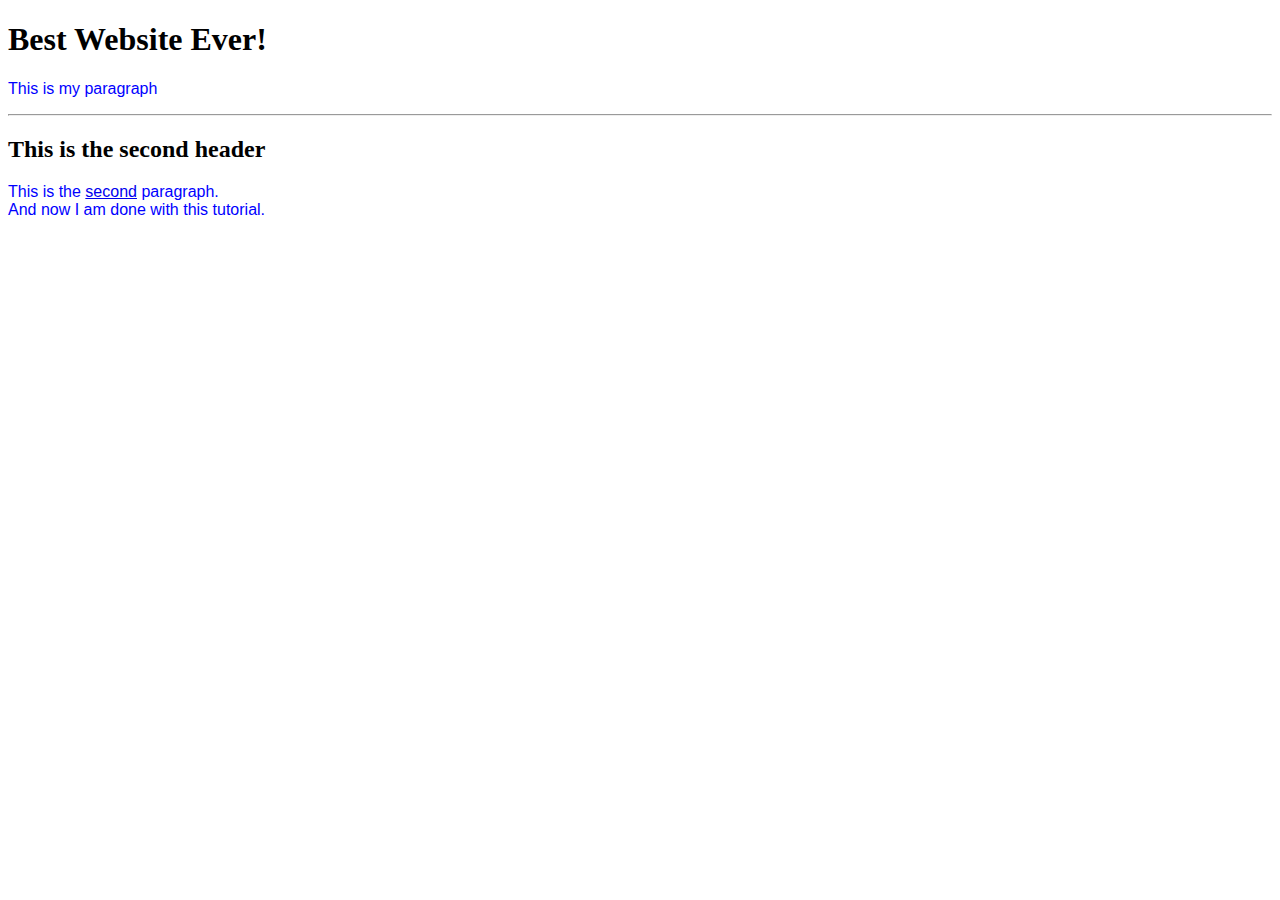
==== index.html @ 8f48e762 "Add files via upload" ====
<!DOCTYPE html>
<html>
<head>
	<title>
		This is the title
	</title>
	<style type="text/css">
		p {color: blue; font-family: arial;}
	</style>
</head>
<body>
	<!-- <a href="#poop"></a> -->
	<h1>Best Website Ever!</h1>
	<p>This is my paragraph</p>
	<hr />
	<h2>This is the second header</h2>
	<p>This is the <a href="https://www.facebook.com/">second</a> paragraph. <br /> And now I am done with this tutorial.</p>
</body>
</html>
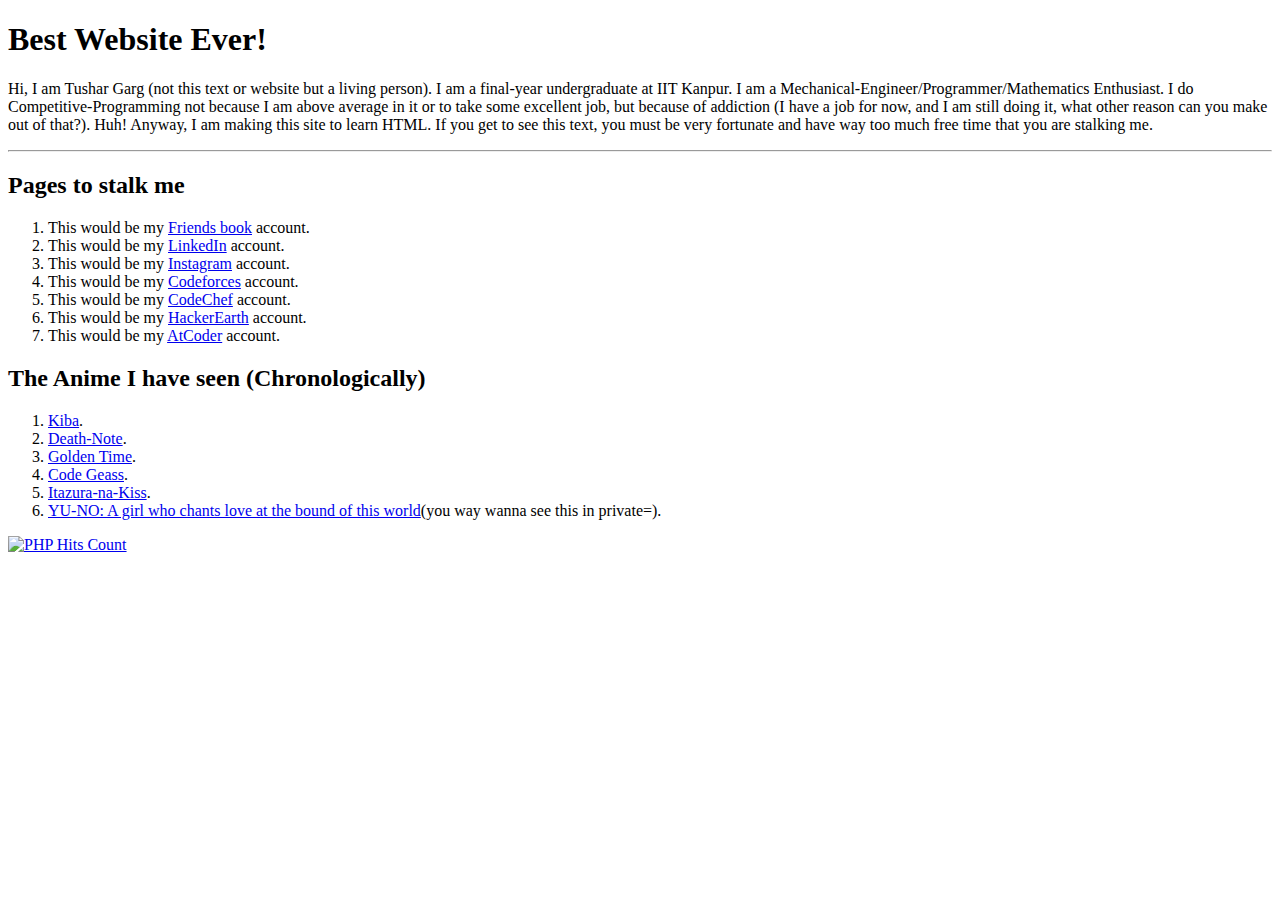
==== commit 22966fb7: "Update index.html" ====
--- a/index.html
+++ b/index.html
@@ -2,18 +2,35 @@
 <html>
 <head>
 	<title>
-		This is the title
+		Homepage-cum-diary
 	</title>
-	<style type="text/css">
-		p {color: blue; font-family: arial;}
-	</style>
 </head>
 <body>
-	<!-- <a href="#poop"></a> -->
 	<h1>Best Website Ever!</h1>
-	<p>This is my paragraph</p>
+	<p>Hi, I am Tushar Garg (not this text or website but a living person). I am a final-year undergraduate at IIT Kanpur. I am a Mechanical-Engineer/Programmer/Mathematics Enthusiast. I do Competitive-Programming not because I am above average in it or to take some excellent job, but because of addiction (I have a job for now, and I am still doing it, what other reason can you make out of that?). Huh! Anyway, I am making this site to learn HTML. If you get to see this text, you must be very fortunate and have way too much free time that you are stalking me. </p>
 	<hr />
-	<h2>This is the second header</h2>
-	<p>This is the <a href="https://www.facebook.com/">second</a> paragraph. <br /> And now I am done with this tutorial.</p>
+	<h2>Pages to stalk me</h2>
+	<ol>
+		<li>This would be my <a href="https://www.facebook.com/tushargarg584">Friends book</a> account.</li>
+		<li>This would be my <a href="https://www.linkedin.com/in/tushartg/">LinkedIn</a> account.</li>
+		<li>This would be my <a href="https://www.instagram.com/tushargarg584/">Instagram</a> account.</li>
+		<li>This would be my <a href="https://codeforces.com/profile/tushartg/">Codeforces</a> account.</li>
+		<li>This would be my <a href="https://www.codechef.com/users/tushar_garg/">CodeChef</a> account.</li>
+		<li>This would be my <a href="https://www.hackerearth.com/@tushar_garg/">HackerEarth</a> account.</li>
+		<li>This would be my <a href="https://atcoder.jp/users/tushar_garg/">AtCoder</a> account.</li>
+	</ol>
+	<h2>The Anime I have seen (Chronologically)</h2>
+	<ol>
+		<li><a href="https://kissanime.ru/Anime/Kiba-Dub">Kiba</a>.</li>
+		<li><a href="https://kissanime.ru/Anime/Death-Note-Dub/">Death-Note</a>.</li>
+		<li><a href="https://kissanime.ru/Anime/Golden-Time-Dub/">Golden Time</a>.</li>
+		<li><a href="https://kissanime.ru/Anime/Code-Geass-Lelouch-of-the-Rebellion-Dub/">Code Geass</a>.</li>
+		<li><a href="https://kissanime.ru/Anime/Itazura-na-Kiss-Dub/">Itazura-na-Kiss</a>.</li>
+		<li><a href="https://kissanime.ru/Anime/YU-NO-A-girl-who-chants-love-at-the-bound-of-this-world-Dub/">YU-NO: A girl who chants love at the bound of this world</a>(you way wanna see this in private=).</li>
+	</ol>
+	<!-- hitwebcounter Code START -->
+	<a href="https://www.hitwebcounter.com" target="_blank">
+	<img src="https://hitwebcounter.com/counter/counter.php?page=7290119&style=0036&nbdigits=9&type=page&initCount=0" title="User Stats" Alt="PHP Hits Count"   border="0" >
+	</a>  
 </body>
-</html>+</html>
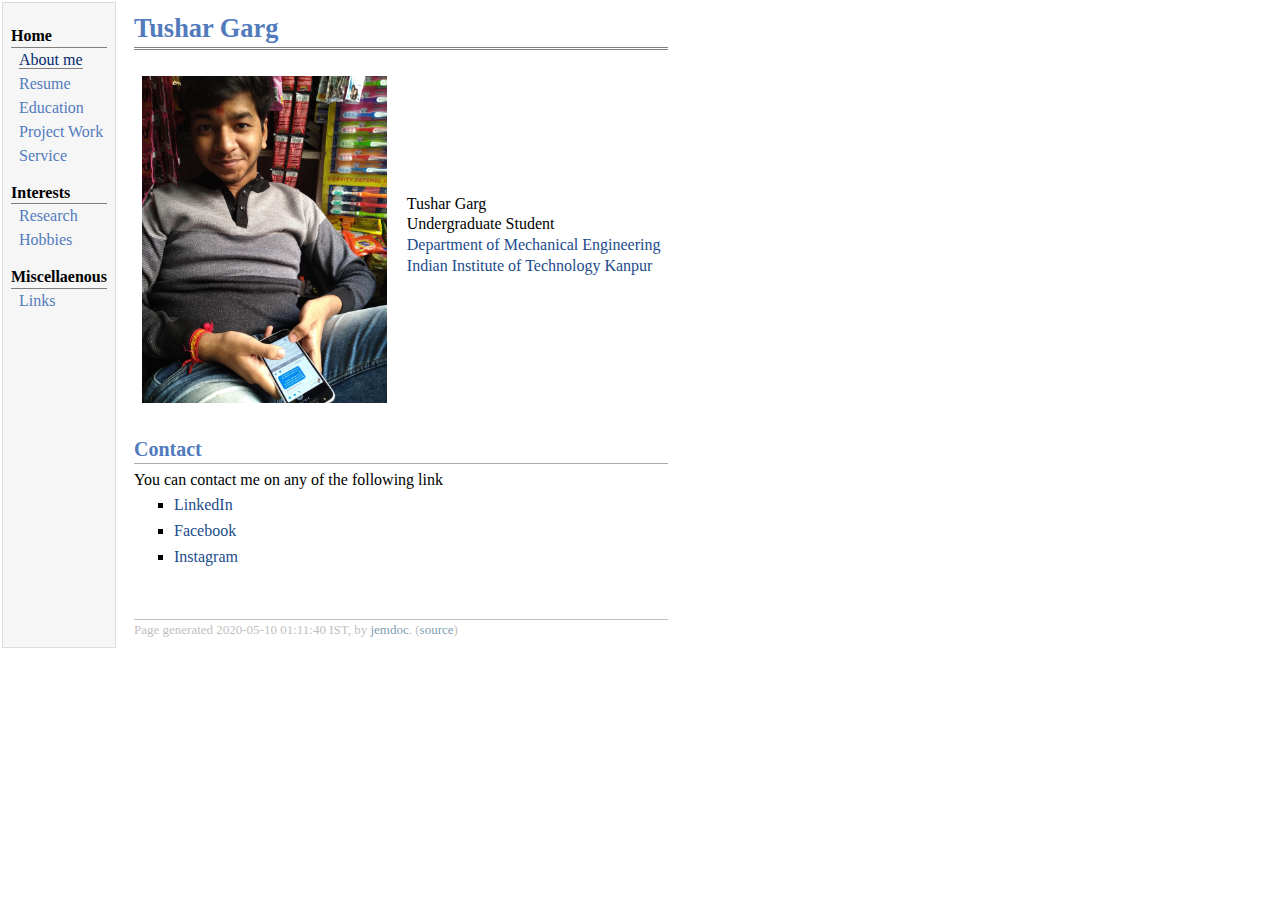
==== commit 69ba69d5: "My New website on Jemdoc" ====
--- a/index.html
+++ b/index.html
@@ -1,36 +1,65 @@
-<!DOCTYPE html>
-<html>
-<head>
-	<title>
-		Homepage-cum-diary
-	</title>
-</head>
-<body>
-	<h1>Best Website Ever!</h1>
-	<p>Hi, I am Tushar Garg (not this text or website but a living person). I am a final-year undergraduate at IIT Kanpur. I am a Mechanical-Engineer/Programmer/Mathematics Enthusiast. I do Competitive-Programming not because I am above average in it or to take some excellent job, but because of addiction (I have a job for now, and I am still doing it, what other reason can you make out of that?). Huh! Anyway, I am making this site to learn HTML. If you get to see this text, you must be very fortunate and have way too much free time that you are stalking me. </p>
-	<hr />
-	<h2>Pages to stalk me</h2>
-	<ol>
-		<li>This would be my <a href="https://www.facebook.com/tushargarg584">Friends book</a> account.</li>
-		<li>This would be my <a href="https://www.linkedin.com/in/tushartg/">LinkedIn</a> account.</li>
-		<li>This would be my <a href="https://www.instagram.com/tushargarg584/">Instagram</a> account.</li>
-		<li>This would be my <a href="https://codeforces.com/profile/tushartg/">Codeforces</a> account.</li>
-		<li>This would be my <a href="https://www.codechef.com/users/tushar_garg/">CodeChef</a> account.</li>
-		<li>This would be my <a href="https://www.hackerearth.com/@tushar_garg/">HackerEarth</a> account.</li>
-		<li>This would be my <a href="https://atcoder.jp/users/tushar_garg/">AtCoder</a> account.</li>
-	</ol>
-	<h2>The Anime I have seen (Chronologically)</h2>
-	<ol>
-		<li><a href="https://kissanime.ru/Anime/Kiba-Dub">Kiba</a>.</li>
-		<li><a href="https://kissanime.ru/Anime/Death-Note-Dub/">Death-Note</a>.</li>
-		<li><a href="https://kissanime.ru/Anime/Golden-Time-Dub/">Golden Time</a>.</li>
-		<li><a href="https://kissanime.ru/Anime/Code-Geass-Lelouch-of-the-Rebellion-Dub/">Code Geass</a>.</li>
-		<li><a href="https://kissanime.ru/Anime/Itazura-na-Kiss-Dub/">Itazura-na-Kiss</a>.</li>
-		<li><a href="https://kissanime.ru/Anime/YU-NO-A-girl-who-chants-love-at-the-bound-of-this-world-Dub/">YU-NO: A girl who chants love at the bound of this world</a>(you way wanna see this in private=).</li>
-	</ol>
-	<!-- hitwebcounter Code START -->
-	<a href="https://www.hitwebcounter.com" target="_blank">
-	<img src="https://hitwebcounter.com/counter/counter.php?page=7290119&style=0036&nbdigits=9&type=page&initCount=0" title="User Stats" Alt="PHP Hits Count"   border="0" >
-	</a>  
-</body>
-</html>
+<!DOCTYPE html PUBLIC "-//W3C//DTD XHTML 1.1//EN"
+  "http://www.w3.org/TR/xhtml11/DTD/xhtml11.dtd">
+<html xmlns="http://www.w3.org/1999/xhtml" xml:lang="en">
+<head>
+<!-- Global site tag (gtag.js) - Google Analytics -->
+<script async src="https://www.googletagmanager.com/gtag/js?id=UA-166005891-1"></script>
+<script>
+  window.dataLayer = window.dataLayer || [];
+  function gtag(){dataLayer.push(arguments);}
+  gtag('js', new Date());
+  gtag('config', 'UA-166005891-1');
+</script>
+<meta name="generator" content="jemdoc, see http://jemdoc.jaboc.net/" />
+<meta http-equiv="Content-Type" content="text/html;charset=utf-8" />
+<link rel="stylesheet" href="jemdoc.css" type="text/css" />
+<title>Tushar Garg</title>
+</head>
+<body>
+<table summary="Table for page layout." id="tlayout">
+<tr valign="top">
+<td id="layout-menu">
+<div class="menu-category">Home</div>
+<div class="menu-item"><a href="index.html" class="current">About&nbsp;me</a></div>
+<div class="menu-item"><a href="Tushar_Resume.pdf">Resume</a></div>
+<div class="menu-item"><a href="education.html">Education</a></div>
+<div class="menu-item"><a href="project.html">Project	Work</a></div>
+<div class="menu-item"><a href="service.html">Service</a></div>
+<div class="menu-category">Interests</div>
+<div class="menu-item"><a href="research.html">Research</a></div>
+<div class="menu-item"><a href="hobbies.html">Hobbies</a></div>
+<div class="menu-category">Miscellaenous</div>
+<div class="menu-item"><a href="links.html">Links</a></div>
+</td>
+<td id="layout-content">
+<div id="toptitle">
+<h1>Tushar Garg</h1>
+</div>
+<table class="imgtable"><tr><td>
+<img src="Tushar.jpeg" alt="alt text" width="244.8px" height="326.4px" />&nbsp;</td>
+<td align="left"><p>Tushar Garg <br />
+Undergraduate Student <br /> 
+<a href="https://www.iitk.ac.in/me/">Department of Mechanical Engineering</a> <br />
+<a href="http://www.iitk.ac.in/">Indian Institute of Technology Kanpur</a>  <br /></p>
+</td></tr></table>
+<h2>Contact</h2>
+<p>You can contact me on any of the following link </p>
+<ul>
+<li><p><a href="https://www.linkedin.com/in/tushartg/">LinkedIn</a></p>
+</li>
+<li><p><a href="https://www.facebook.com/tushargarg584/">Facebook</a> </p>
+</li>
+<li><p><a href="https://www.instagram.com/tushargarg584/">Instagram</a> </p>
+</li>
+</ul>
+<div id="footer">
+<div id="footer-text">
+Page generated 2020-05-10 01:11:40 IST, by <a href="http://jemdoc.jaboc.net/">jemdoc</a>.
+(<a href="index.jemdoc">source</a>)
+</div>
+</div>
+</td>
+</tr>
+</table>
+</body>
+</html>
--- a/jemdoc.css
+++ b/jemdoc.css
@@ -0,0 +1,367 @@
+/* Default css file for jemdoc. */
+
+table#tlayout {
+    border: none;
+    border-collapse: separate;
+    background: white;
+}
+
+body {
+  background: white;
+  font-family: Georgia, serif;
+  padding-bottom: 8px;
+  margin: 0;
+}
+
+#layout-menu {
+  background: #f6f6f6;
+  border: 1px solid #dddddd;
+  padding-top: 0.5em;
+  padding-left: 8px;
+  padding-right: 8px;
+  font-size: 1.0em;
+  width: auto;
+  white-space: nowrap;
+    text-align: left;
+    vertical-align: top;
+}
+
+#layout-menu td {
+  background: #f4f4f4;
+    vertical-align: top;
+}
+
+#layout-content {
+  padding-top: 0.0em;
+  padding-left: 1.0em;
+  padding-right: 1.0em;
+    border: none;
+    background: white;
+    text-align: left;
+    vertical-align: top;
+}
+
+#layout-menu a {
+  line-height: 1.5em;
+  margin-left: 0.5em;
+}
+
+tt {
+    background: #ffffdd;
+}
+
+pre, tt {
+  font-size: 90%;
+  font-family: monaco, monospace;
+}
+
+a, a > tt {
+  color: #224b8d;
+  text-decoration: none;
+}
+
+a:hover {
+  border-bottom: 1px gray dotted;
+}
+
+#layout-menu a.current:link, #layout-menu a.current:visited {
+  color: #022b6d;
+  border-bottom: 1px gray solid;
+}
+#layout-menu a:link, #layout-menu a:visited, #layout-menu a:hover {
+  color: #527bbd;
+  text-decoration: none;
+}
+#layout-menu a:hover {
+  text-decoration: none;
+}
+
+div.menu-category {
+  border-bottom: 1px solid gray;
+  margin-top: 0.8em;
+  padding-top: 0.2em;
+  padding-bottom: 0.1em;
+  font-weight: bold;
+}
+
+div.menu-item {
+  padding-left: 16px;
+  text-indent: -16px;
+}
+
+div#toptitle {
+  padding-bottom: 0.2em;
+  margin-bottom: 1.5em;
+  border-bottom: 3px double gray;
+}
+
+/* Reduce space if we begin the page with a title. */
+div#toptitle + h2, div#toptitle + h3 {
+  margin-top: -0.7em;
+}
+
+div#subtitle {
+  margin-top: 0.0em;
+  margin-bottom: 0.0em;
+  padding-top: 0em;
+  padding-bottom: 0.1em;
+}
+
+em {
+  font-style: italic;
+}
+
+strong {
+  font-weight: bold;
+}
+
+
+h1, h2, h3 {
+  color: #527bbd;
+  margin-top: 0.7em;
+  margin-bottom: 0.3em;
+  padding-bottom: 0.2em;
+  line-height: 1.0;
+  padding-top: 0.5em;
+  border-bottom: 1px solid #aaaaaa;
+}
+
+h1 {
+  font-size: 165%;
+}
+
+h2 {
+  padding-top: 0.8em;
+  font-size: 125%;
+}
+
+h2 + h3 {
+    padding-top: 0.2em;
+}
+
+h3 {
+  font-size: 110%;
+  border-bottom: none;
+}
+
+p {
+  margin-top: 0.0em;
+  margin-bottom: 0.8em;
+  padding: 0;
+  line-height: 1.3;
+}
+
+pre {
+  padding: 0;
+  margin: 0;
+}
+
+div#footer {
+  font-size: small;
+  border-top: 1px solid #c0c0c0;
+  padding-top: 0.1em;
+  margin-top: 4.0em;
+  color: #c0c0c0;
+}
+
+div#footer a {
+  color: #80a0b0;
+}
+
+div#footer-text {
+  float: left;
+  padding-bottom: 8px;
+}
+
+ul, ol, dl {
+  margin-top: 0.2em;
+  padding-top: 0;
+  margin-bottom: 0.8em;
+}
+
+dt {
+  margin-top: 0.5em;
+  margin-bottom: 0;
+}
+
+dl {
+  margin-left: 20px;
+}
+
+dd {
+  color: #222222;
+}
+
+dd > *:first-child {
+  margin-top: 0;
+}
+
+ul {
+  list-style-position: outside;
+  list-style-type: square;
+}
+
+p + ul, p + ol {
+  margin-top: -0.5em;
+}
+
+li ul, li ol {
+  margin-top: -0.3em;
+}
+
+ol {
+  list-style-position: outside;
+  list-style-type: decimal;
+}
+
+li p, dd p {
+  margin-bottom: 0.3em;
+}
+
+
+ol ol {
+  list-style-type: lower-alpha;
+}
+
+ol ol ol {
+  list-style-type: lower-roman;
+}
+
+p + div.codeblock {
+  margin-top: -0.6em;
+}
+
+div.codeblock, div.infoblock {
+  margin-right: 0%;
+  margin-top: 1.2em;
+  margin-bottom: 1.3em;
+}
+
+div.blocktitle {
+  font-weight: bold;
+  color: #cd7b62;
+  margin-top: 1.2em;
+  margin-bottom: 0.1em;
+}
+
+div.blockcontent {
+  border: 1px solid silver;
+  padding: 0.3em 0.5em;
+}
+
+div.infoblock > div.blockcontent {
+  background: #ffffee;
+}
+
+div.blockcontent p + ul, div.blockcontent p + ol {
+  margin-top: 0.4em;
+}
+
+div.infoblock p {
+  margin-bottom: 0em;
+}
+
+div.infoblock li p, div.infoblock dd p {
+  margin-bottom: 0.5em;
+}
+
+div.infoblock p + p {
+  margin-top: 0.8em;
+}
+
+div.codeblock > div.blockcontent {
+  background: #f6f6f6;
+}
+
+span.pycommand {
+  color: #000070;
+}
+
+span.statement {
+  color: #008800;
+}
+span.builtin {
+  color: #000088;
+}
+span.special {
+  color: #990000;
+}
+span.operator {
+  color: #880000;
+}
+span.error {
+  color: #aa0000;
+}
+span.comment, span.comment > *, span.string, span.string > * {
+  color: #606060;
+}
+
+@media print {
+  #layout-menu { display: none; }
+}
+
+#fwtitle {
+  margin: 2px;
+}
+
+#fwtitle #toptitle {
+  padding-left: 0.5em;
+  margin-bottom: 0.5em;
+}
+
+#layout-content h1:first-child, #layout-content h2:first-child, #layout-content h3:first-child {
+  margin-top: -0.7em;
+}
+
+div#toptitle h1, #layout-content div#toptitle h1 {
+  margin-bottom: 0.0em;
+  padding-bottom: 0.1em;
+  padding-top: 0;
+  margin-top: 0.5em;
+  border-bottom: none;
+}
+
+img.eq {
+  padding: 0;
+  padding-left: 0.1em;
+  padding-right: 0.1em;
+  margin: 0;
+}
+
+img.eqwl {
+  padding-left: 2em;
+  padding-top: 0.6em;
+  padding-bottom: 0.2em;
+  margin: 0;
+}
+
+table {
+    border: 2px solid black;
+    border-collapse: collapse;
+}
+
+td {
+    padding: 2px;
+    padding-left: 0.5em;
+    padding-right: 0.5em;
+    text-align: center;
+    border: 1px solid gray;
+}
+
+table + table {
+    margin-top: 1em;
+}
+
+tr.heading {
+    font-weight: bold;
+    border-bottom: 2px solid black;
+}
+
+img {
+    border: none;
+}
+
+table.imgtable, table.imgtable td {
+    border: none;
+    text-align: left;
+}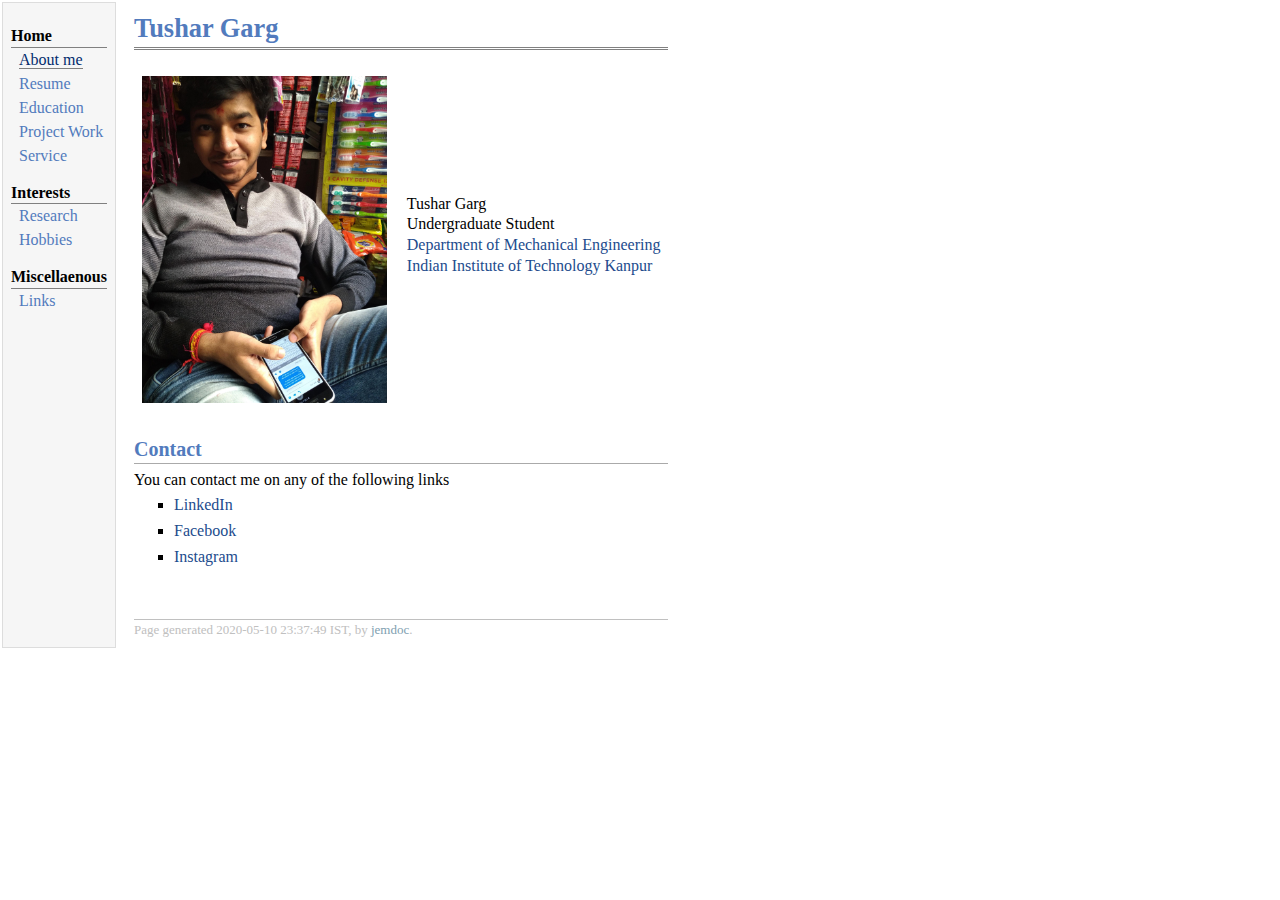
==== commit fde64aca: "Update index.html" ====
--- a/index.html
+++ b/index.html
@@ -2,17 +2,10 @@
   "http://www.w3.org/TR/xhtml11/DTD/xhtml11.dtd">
 <html xmlns="http://www.w3.org/1999/xhtml" xml:lang="en">
 <head>
-<!-- Global site tag (gtag.js) - Google Analytics -->
-<script async src="https://www.googletagmanager.com/gtag/js?id=UA-166005891-1"></script>
-<script>
-  window.dataLayer = window.dataLayer || [];
-  function gtag(){dataLayer.push(arguments);}
-  gtag('js', new Date());
-  gtag('config', 'UA-166005891-1');
-</script>
 <meta name="generator" content="jemdoc, see http://jemdoc.jaboc.net/" />
 <meta http-equiv="Content-Type" content="text/html;charset=utf-8" />
 <link rel="stylesheet" href="jemdoc.css" type="text/css" />
+<link rel="shortcut icon" type="image/x-icon" href="favicon.ico" />
 <title>Tushar Garg</title>
 </head>
 <body>
@@ -43,7 +36,7 @@
 <a href="http://www.iitk.ac.in/">Indian Institute of Technology Kanpur</a>  <br /></p>
 </td></tr></table>
 <h2>Contact</h2>
-<p>You can contact me on any of the following link </p>
+<p>You can contact me on any of the following links </p>
 <ul>
 <li><p><a href="https://www.linkedin.com/in/tushartg/">LinkedIn</a></p>
 </li>
@@ -54,8 +47,7 @@
 </ul>
 <div id="footer">
 <div id="footer-text">
-Page generated 2020-05-10 01:11:40 IST, by <a href="http://jemdoc.jaboc.net/">jemdoc</a>.
-(<a href="index.jemdoc">source</a>)
+Page generated 2020-05-10 23:37:49 IST, by <a href="http://jemdoc.jaboc.net/">jemdoc</a>.
 </div>
 </div>
 </td>
--- a/jemdoc.css
+++ b/jemdoc.css
@@ -359,9 +359,10 @@
 
 img {
     border: none;
+    image-orientation: from-image;
 }
 
 table.imgtable, table.imgtable td {
     border: none;
     text-align: left;
-}+}
